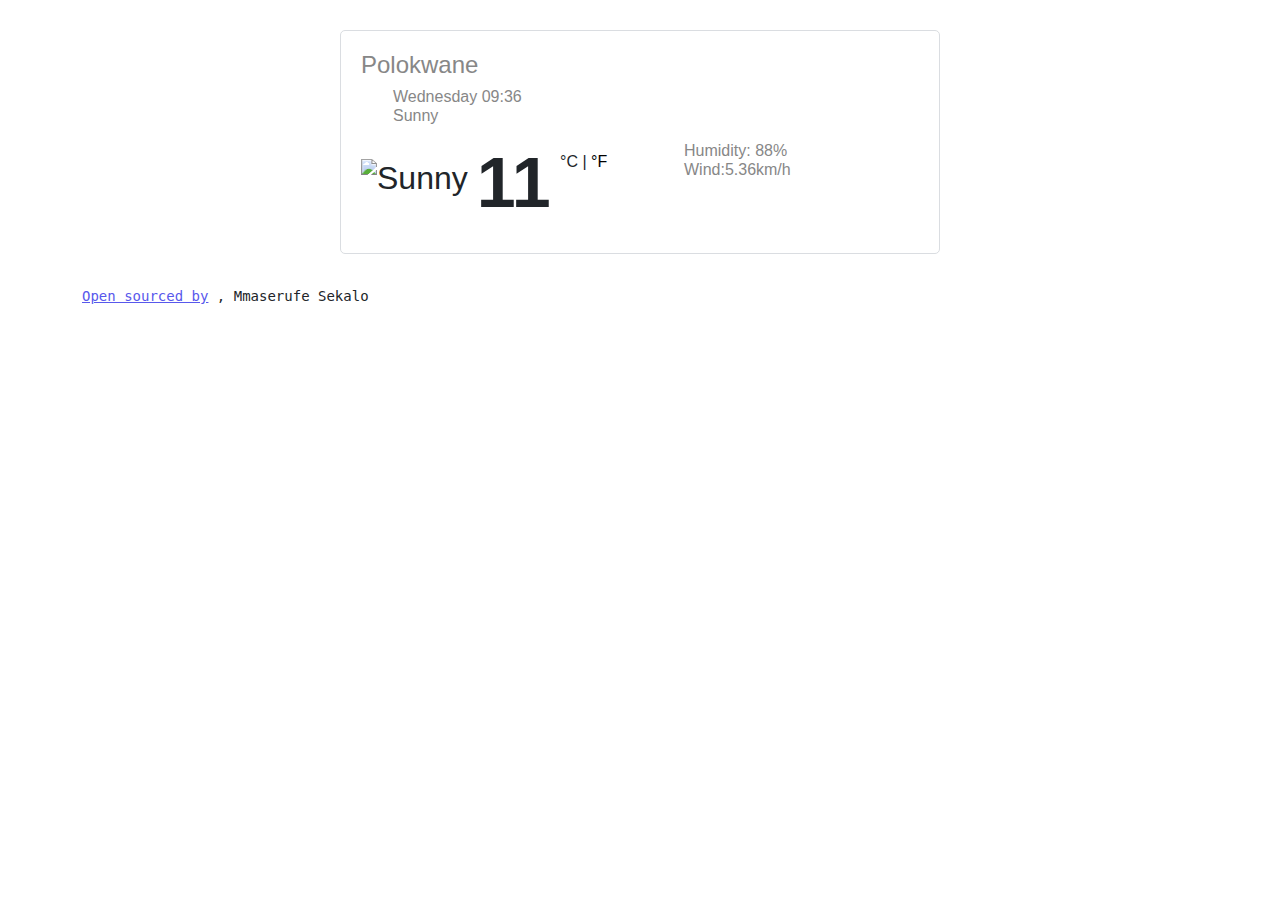
==== week7/index.html @ fbc5f059 "added degree symbol to the F unit" ====
<!DOCTYPE html>
<html lang="en">
  <head>
    <meta charset="UTF-8" />
    <meta http-equiv="X-UA-Compatible" content="IE=edge" />
    <meta name="viewport" content="width=device-width, initial-scale=1.0" />
    <title>Document</title>
    <link
      rel="stylesheet"
      href="https://cdn.jsdelivr.net/npm/bootstrap@5.3.0-alpha1/dist/css/bootstrap.min.css"
    />
    <script src="https://cdn.jsdelivr.net/npm/bootstrap@5.3.0-alpha1/dist/js/bootstrap.bundle.min.js"></script>
    <link rel="stylesheet" href="src/styles.css" />
  </head>
  <body>
    <div class="container">
      <div class="app">
        <h1>Polokwane</h1>
        <h2>
          <ul>
            <li>
              <span class="day">Wednesday</span> <span class="time">09:36</span>
            </li>
            <li class="description">Sunny</li>
          </ul>
          <div class="row">
            <div class="col">
              <img
                src="https://ssl.gstatic.com/onebox/weather/64/sunny.png"
                alt="Sunny"
              />
              <strong class="temp">11 </strong>
              <span class="units"> °C | <a href="#">°F</a></span>
            </div>
            <div class="col">
              <ul>
                <li class="humidity">Humidity: 88%</li>
                <li class="wind-speed">Wind:5.36km/h</li>
              </ul>
            </div>
          </div>
        </h2>
      </div>
      <small
        ><a
          href="https://github.com/MmaserufeSekalo/vanilla-weather-app"
          target="_blank" class="open-source"
          >Open sourced by</a
        >
        , Mmaserufe Sekalo</small
      >
    </div>

    <script src="src/app.js"></script>
  </body>
</html>
---- week7/src/styles.css ----
body {
  font-family: Arial, Helvetica, sans-serif;
}
.app {
  max-width: 600px;
  margin: 30px auto;
  padding: 20px;
  border: 1px solid #dadde1;
  border-radius: 5px;
}
h1 {
  color: rgb(135, 135, 135);
  display: block;
  font-size: 24px;
  font-weight: 100;
  line-height: 28px;
}
li {
  list-style: none;
  color: rgb(135, 135, 135);
  font-weight: 100;
  line-height: 19px;
  font-size: 16px;
  padding: 0 auto;
  margin: 0 auto;
}
img {
  position: relative;
  width: 80px;
  top: -20px;
}
small {
  font-family: monospace;
}
.temp {
  font-size: 70px;
}
.units {
  font-size: 16px;
  position: relative;
  top: -40px;
  margin-left: -10px;
}
a {
  text-decoration: none;
  color: black;
}
.open-source {
  text-decoration: underline;
  color: rgb(88, 88, 236);
}
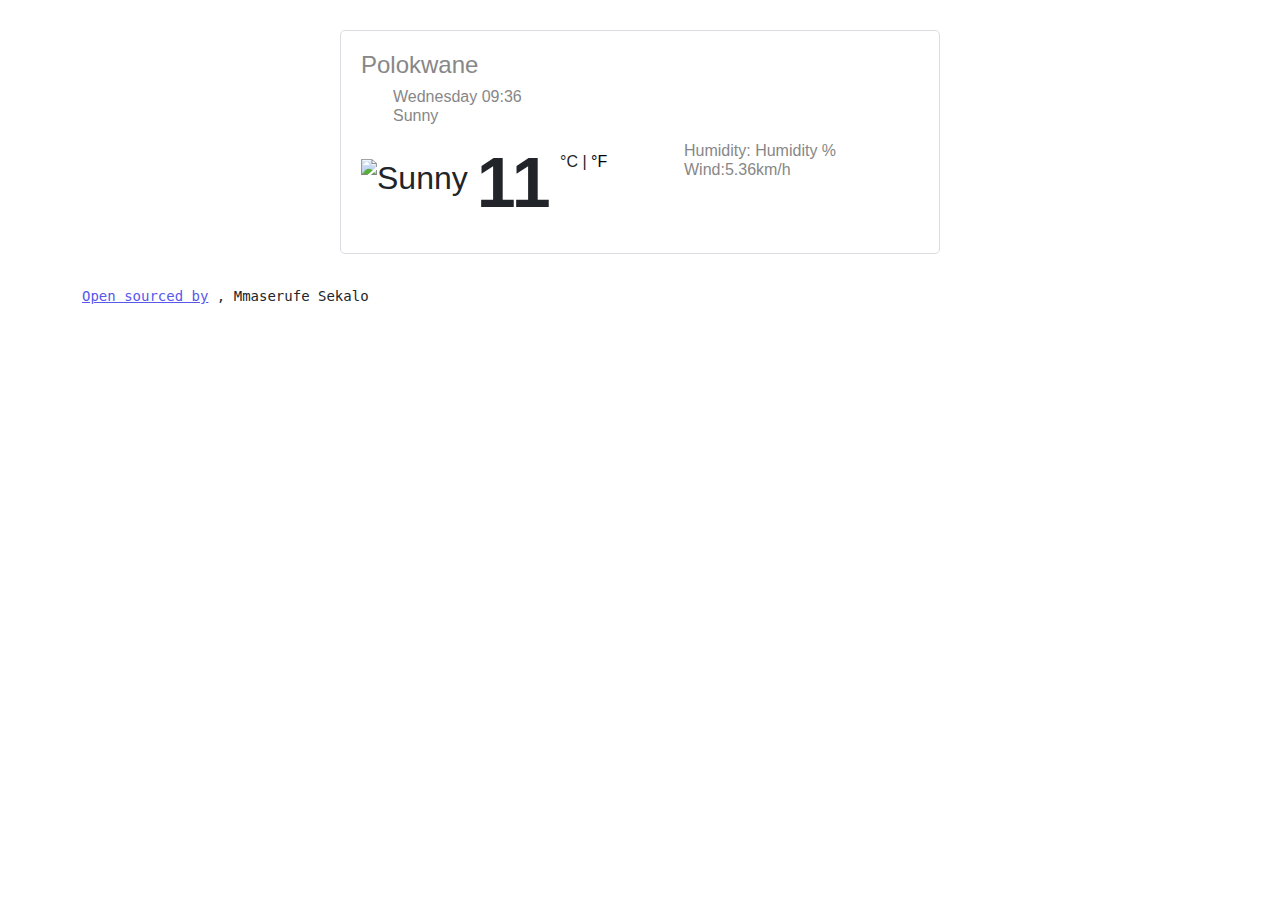
==== commit c3cf4558: "added ids" ====
--- a/week7/index.html
+++ b/week7/index.html
@@ -7,21 +7,21 @@
     <title>Document</title>
     <link
       rel="stylesheet"
-      href="https://cdn.jsdelivr.net/npm/bootstrap@5.3.0-alpha1/dist/css/bootstrap.min.css"
-    />
+      href="https://cdn.jsdelivr.net/npm/bootstrap@5.3.0-alpha1/dist/css/bootstrap.min.css"/>
     <script src="https://cdn.jsdelivr.net/npm/bootstrap@5.3.0-alpha1/dist/js/bootstrap.bundle.min.js"></script>
     <link rel="stylesheet" href="src/styles.css" />
+    <script src="https://cdn.jsdelivr.net/npm/axios@1.1.2/dist/axios.min.js"></script>
   </head>
   <body>
     <div class="container">
       <div class="app">
-        <h1>Polokwane</h1>
+        <h1 id="city">Polokwane</h1>
         <h2>
           <ul>
             <li>
               <span class="day">Wednesday</span> <span class="time">09:36</span>
             </li>
-            <li class="description">Sunny</li>
+            <li class="description" id="description">Sunny</li>
           </ul>
           <div class="row">
             <div class="col">
@@ -29,12 +29,12 @@
                 src="https://ssl.gstatic.com/onebox/weather/64/sunny.png"
                 alt="Sunny"
               />
-              <strong class="temp">11 </strong>
+              <strong class="temp" id="temperature">11 </strong>
               <span class="units"> °C | <a href="#">°F</a></span>
             </div>
             <div class="col">
               <ul>
-                <li class="humidity">Humidity: 88%</li>
+                <li> <span>Humidity:</span> <span id="humidity"> Humidity</span> <span>%</span> </li>
                 <li class="wind-speed">Wind:5.36km/h</li>
               </ul>
             </div>
@@ -44,7 +44,8 @@
       <small
         ><a
           href="https://github.com/MmaserufeSekalo/vanilla-weather-app"
-          target="_blank" class="open-source"
+          target="_blank"
+          class="open-source"
           >Open sourced by</a
         >
         , Mmaserufe Sekalo</small
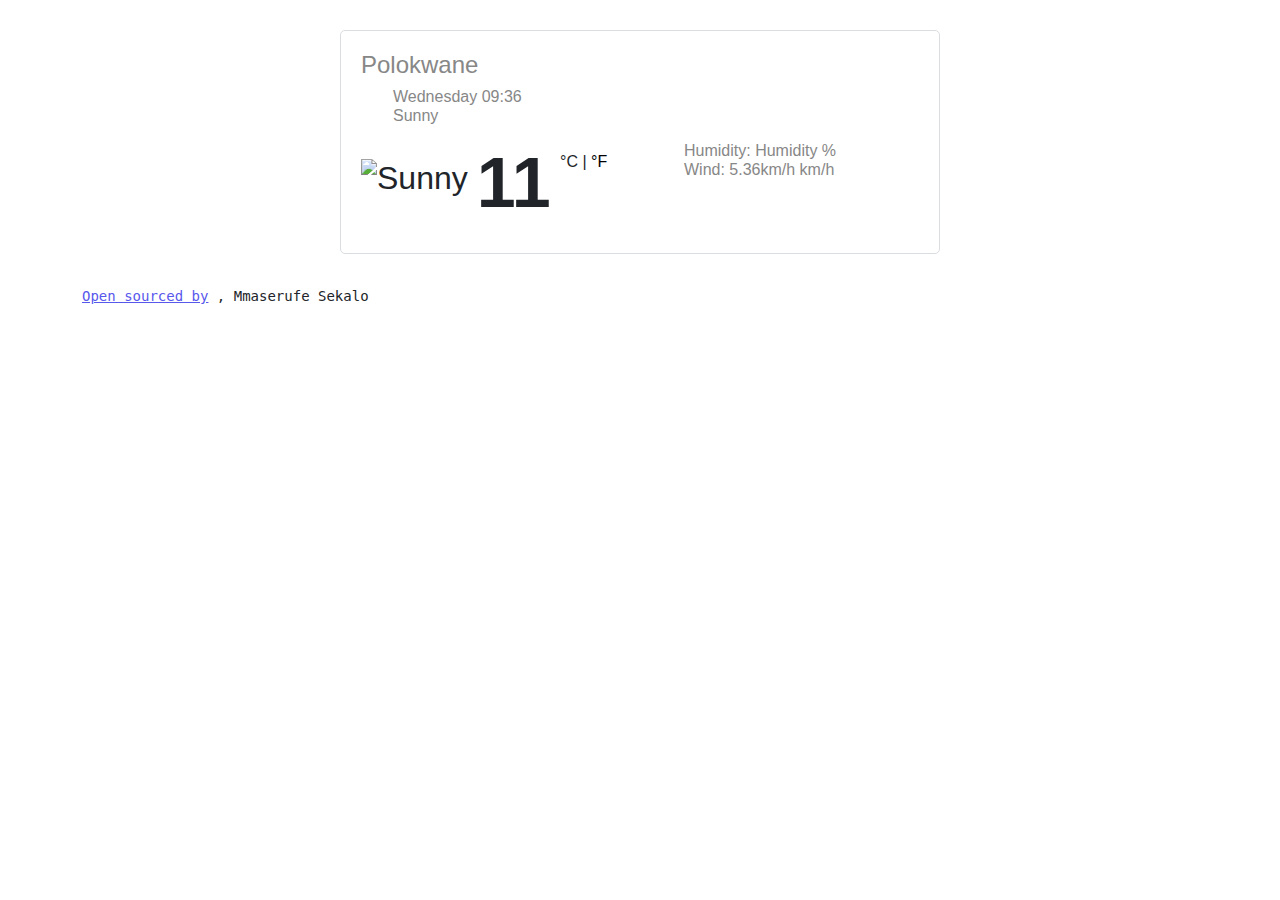
==== commit 1c616574: "added wind speed" ====
--- a/week7/index.html
+++ b/week7/index.html
@@ -35,7 +35,7 @@
             <div class="col">
               <ul>
                 <li> <span>Humidity:</span> <span id="humidity"> Humidity</span> <span>%</span> </li>
-                <li class="wind-speed">Wind:5.36km/h</li>
+                <li >Wind: <span id="wind-speed">5.36km/h</span> km/h</li>
               </ul>
             </div>
           </div>
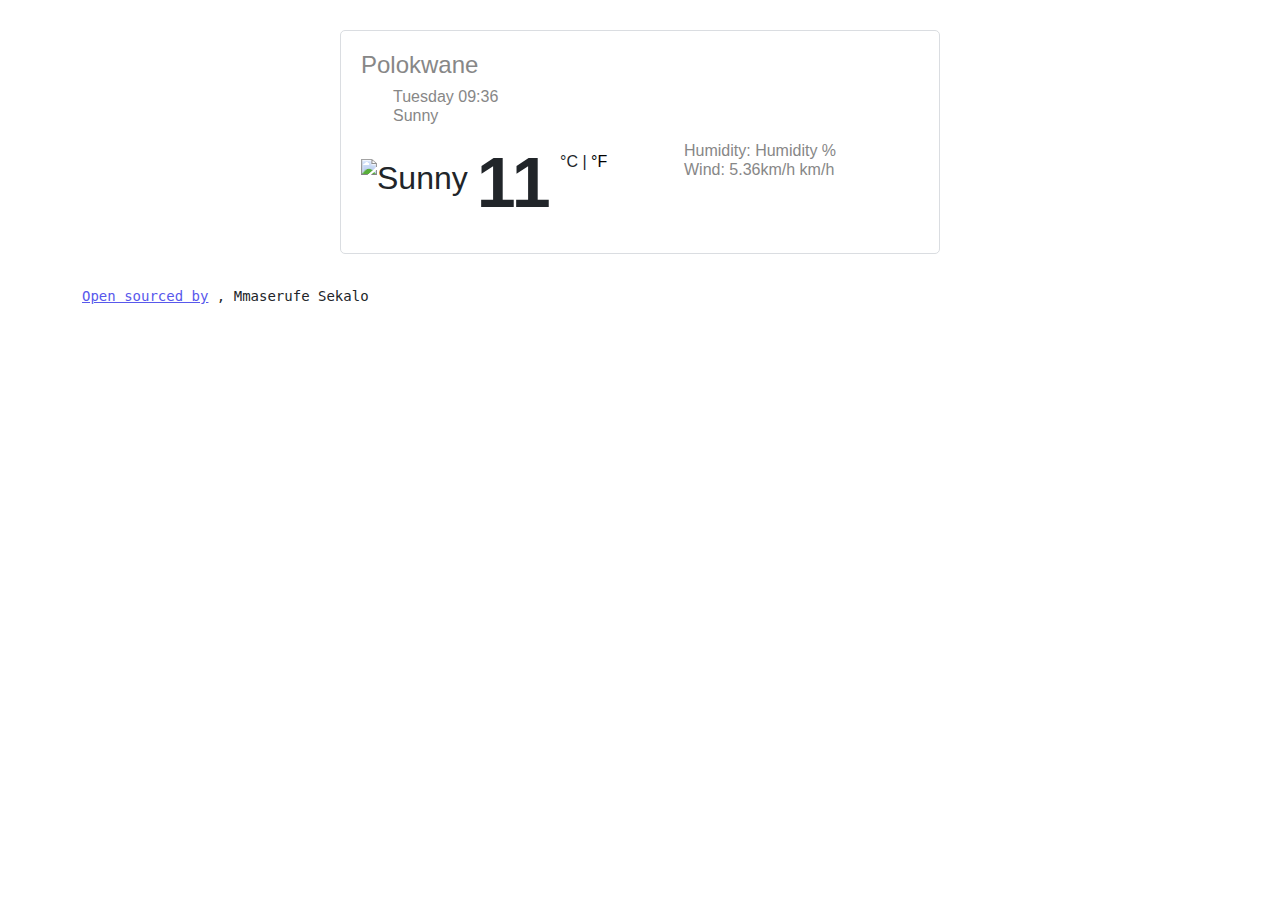
==== commit 37e5c588: "weather icon" ====
--- a/week7/index.html
+++ b/week7/index.html
@@ -19,7 +19,7 @@
         <h2>
           <ul>
             <li>
-              <span class="day">Wednesday</span> <span class="time">09:36</span>
+              <span class="day">Tuesday</span> <span class="time">09:36</span>
             </li>
             <li class="description" id="description">Sunny</li>
           </ul>
@@ -27,7 +27,7 @@
             <div class="col">
               <img
                 src="https://ssl.gstatic.com/onebox/weather/64/sunny.png"
-                alt="Sunny"
+                alt="Sunny" id="icon"
               />
               <strong class="temp" id="temperature">11 </strong>
               <span class="units"> °C | <a href="#">°F</a></span>
--- a/week7/src/styles.css
+++ b/week7/src/styles.css
@@ -49,3 +49,7 @@
   text-decoration: underline;
   color: rgb(88, 88, 236);
 }
+
+.description::first-letter{
+  text-transform:capitalize;
+}
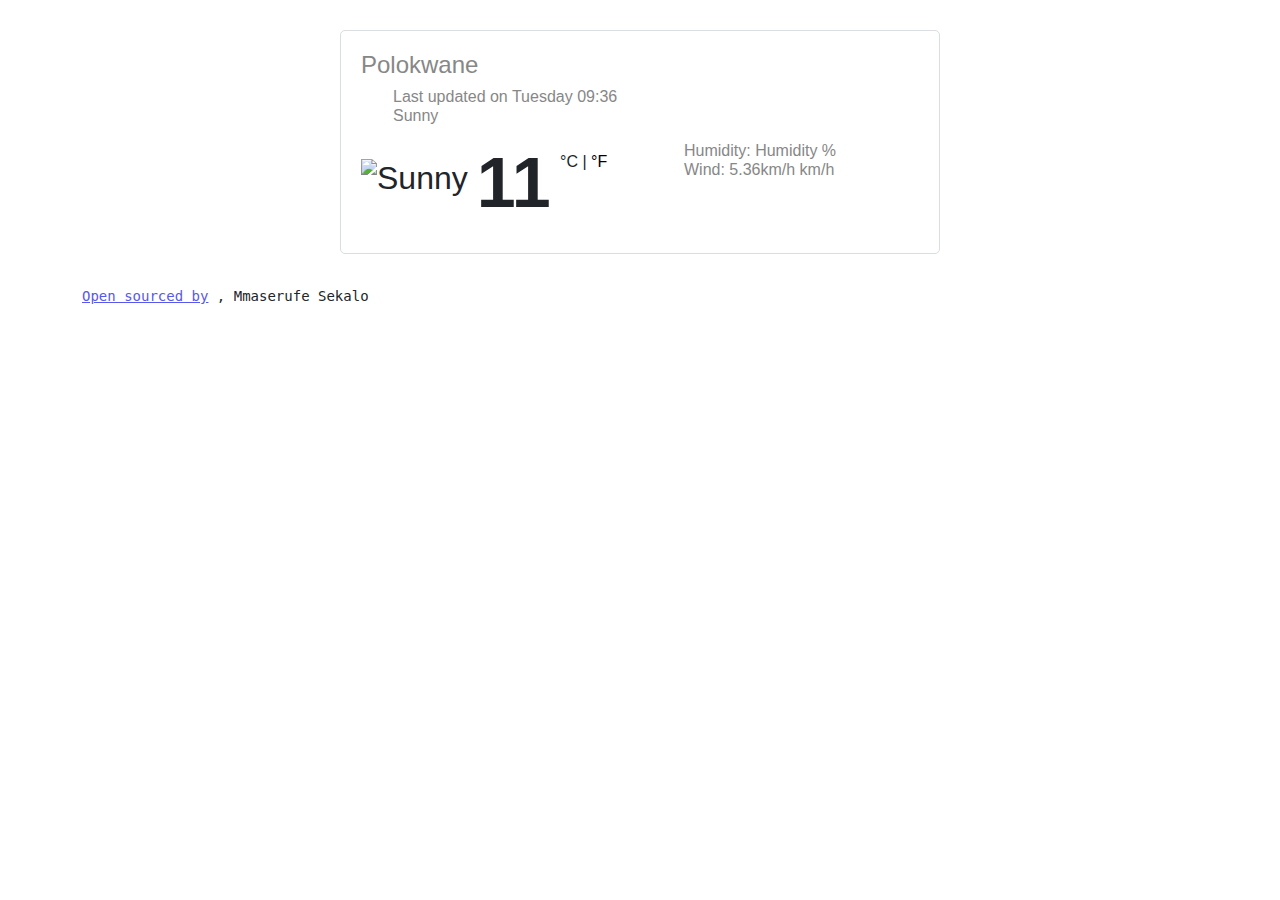
==== commit 716cea33: "add alt text" ====
--- a/week7/index.html
+++ b/week7/index.html
@@ -18,7 +18,7 @@
         <h1 id="city">Polokwane</h1>
         <h2>
           <ul>
-            <li>
+            <li>Last updated on 
               <span class="day">Tuesday</span> <span class="time">09:36</span>
             </li>
             <li class="description" id="description">Sunny</li>
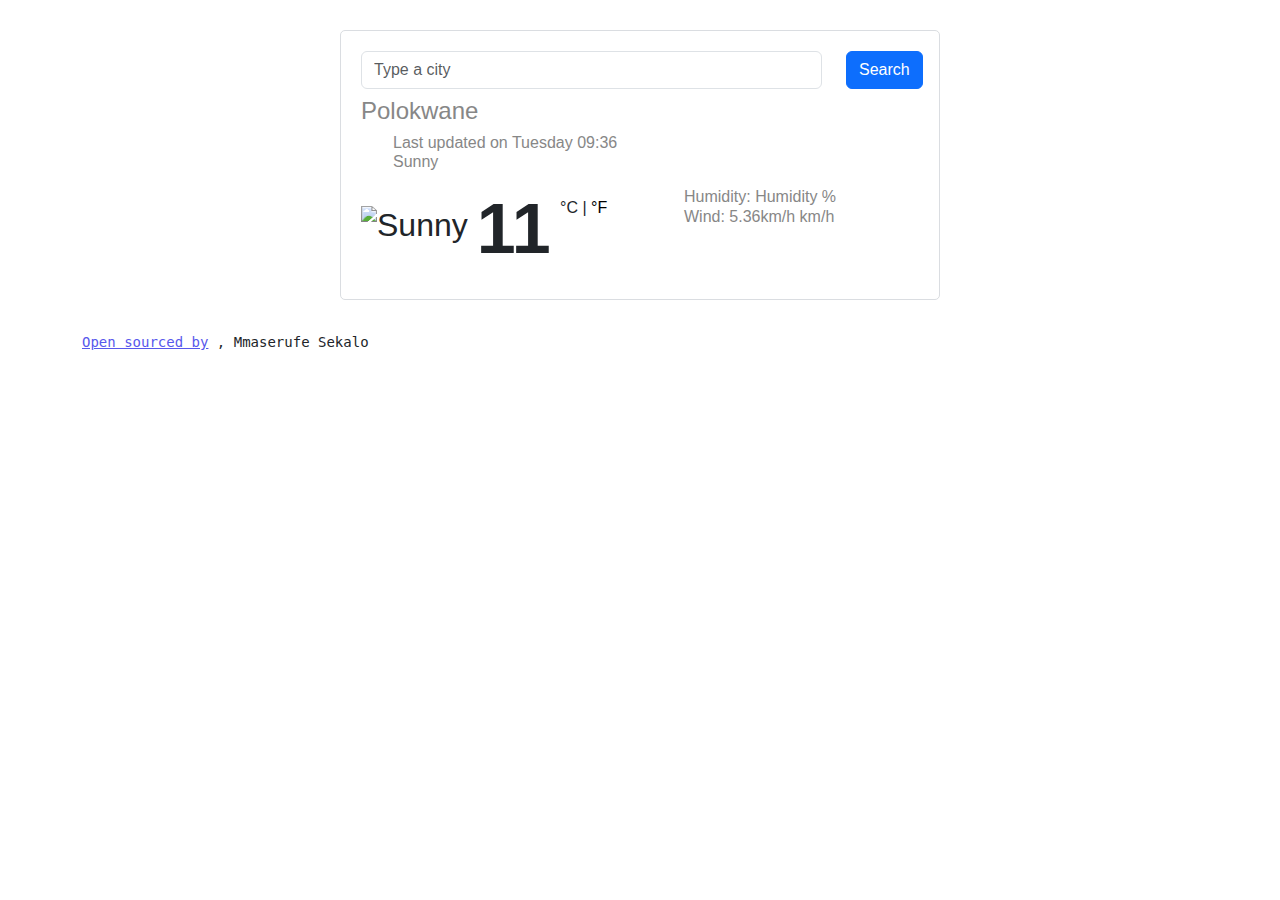
==== commit 6907c160: "add form" ====
--- a/week7/index.html
+++ b/week7/index.html
@@ -15,6 +15,16 @@
   <body>
     <div class="container">
       <div class="app">
+        <form id="search-form" class="mb-2">
+          <div class="row">
+            <div class="col-10">
+              <input type="search" placeholder="Type a city" class="form-control">
+            </div>
+            <div class="col-2">
+              <input type="submit" value="Search" class="btn btn-primary">
+            </div>
+          </div>
+        </form>
         <h1 id="city">Polokwane</h1>
         <h2>
           <ul>
--- a/week7/src/styles.css
+++ b/week7/src/styles.css
@@ -19,10 +19,11 @@
   list-style: none;
   color: rgb(135, 135, 135);
   font-weight: 100;
-  line-height: 19px;
+  
   font-size: 16px;
   padding: 0 auto;
   margin: 0 auto;
+  text-align: left;
 }
 img {
   position: relative;
